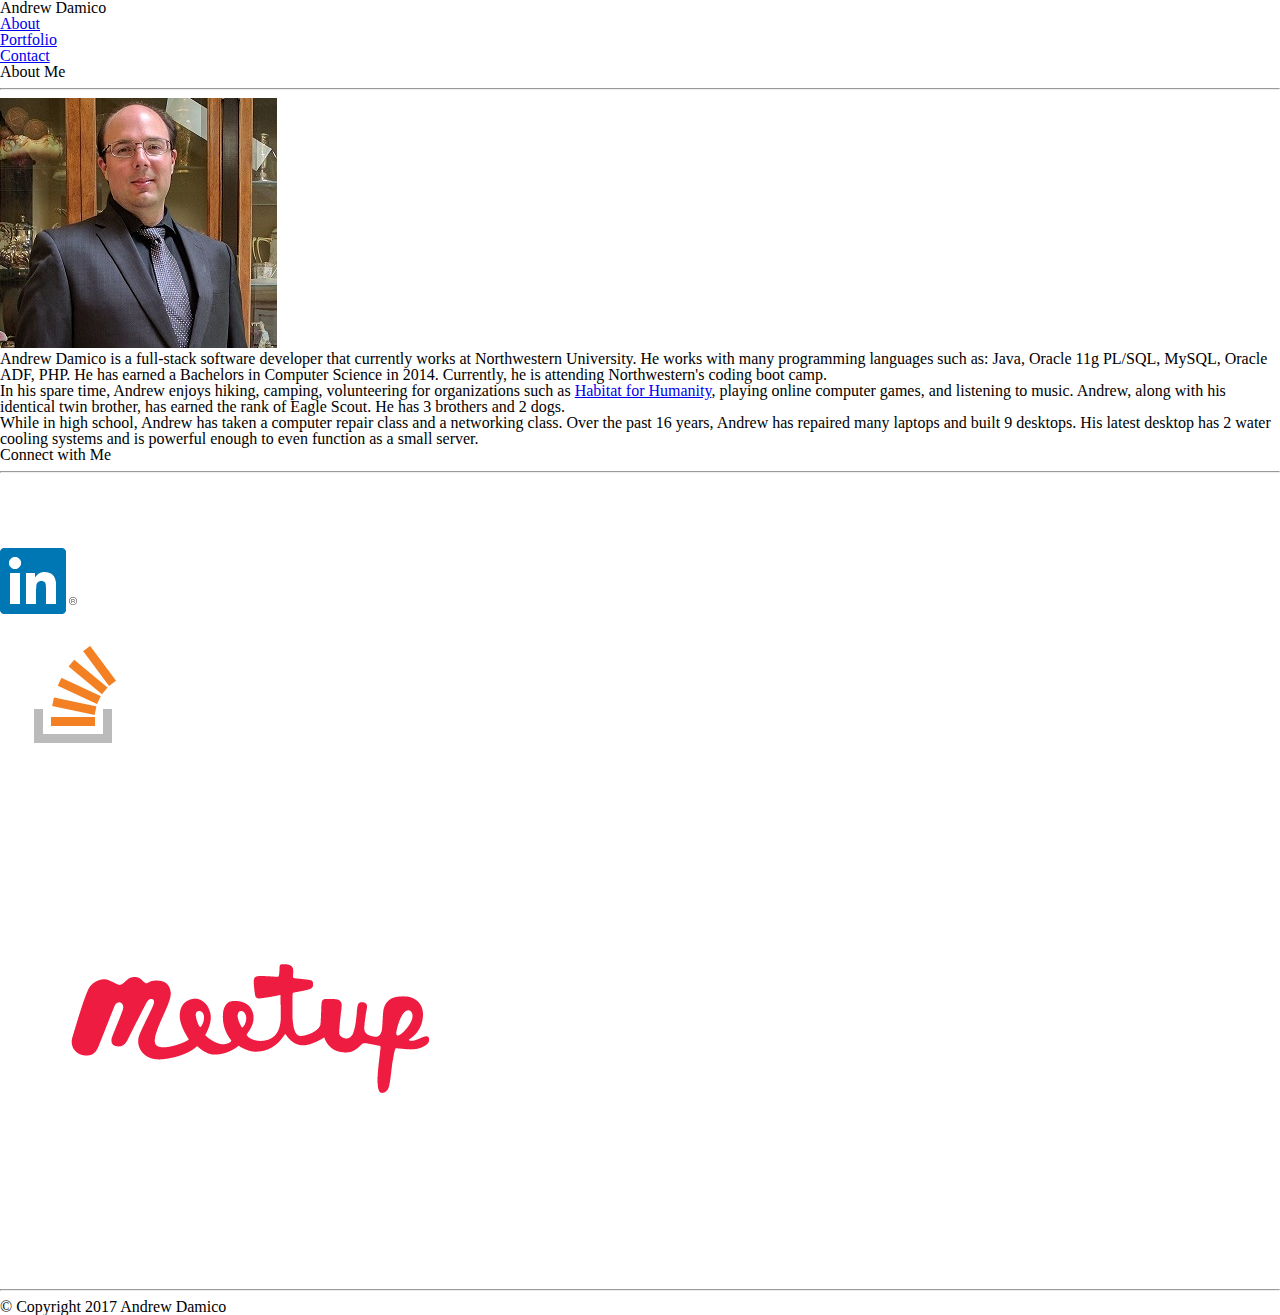
==== index.html @ 20ac9919 "Fresh copy of Basic-Portfolio with no style" ====
<!DOCTYPE html>
<html lang="en-us">
	<head>
		<title>Andrew's Portfolio</title>
		<meta charset="UTF-8">
		<link rel = "stylesheet" type = "text/css" href = "assets/css/reset.css" />
		<link rel = "stylesheet" type = "text/css" href = "assets/css/style.css" />
	</head>
	<body>
		<header>
			<div class="content">
				<div class="name">
					<h1>Andrew Damico</h1>
				</div>
				<nav>
					<ul>
						<li><a href="index.html">About</a></li>
						<li><a href="portfolio.html">Portfolio</a></li>
						<li><a href="contact.html">Contact</a></li>
					</ul>
				</nav>
			</div>
		</header>
		<div class="wrapper">
			<section class="content">
				<section class="main">
					<h2>About Me</h2>
					<hr>
					<img class="about-img" src="assets/images/Full-Suit.jpg" alt="Picture of Andrew's head" />
					<p>Andrew Damico is a full-stack software developer that currently works at Northwestern University. He works with many programming languages such as: Java, Oracle 11g PL/SQL, MySQL, Oracle ADF, PHP. He has earned a Bachelors in Computer Science in 2014. Currently, he is attending Northwestern's coding boot camp.</p>
					<p>In his spare time, Andrew enjoys hiking, camping, volunteering for organizations such as <a href="https://www.habitat.org/" target="_blank">Habitat for Humanity</a>, playing online computer games, and listening to music. Andrew, along with his identical twin brother, has earned the rank of Eagle Scout. He has 3 brothers and 2 dogs.</p>
					<p>While in high school, Andrew has taken a computer repair class and a networking class. Over the past 16 years, Andrew has repaired many laptops and built 9 desktops. His latest desktop has 2 water cooling systems and is powerful enough to even function as a small server.</p>
				</section>
				<aside class="connect">
					<h2>Connect with Me</h2>
					<hr>
					<ul>
						<li><a href="https://github.com/AndrewD14" target="_blank">
								<img id="github" class="connect-border" src="assets/images/GitHub-Mark-Light-64px.png" alt="Github Logo of octo cat" />
							</a>
						</li>
						<li><a href="https://www.linkedin.com/in/andrew-damico-a9999772/" target="_blank">
								<img class="connect-border" src="assets/images/In-2C-66px-R.png" alt="LinkedIn Logo" />
							</a>
						</li>
						<li><a href="https://stackexchange.com/users/11574528/andrew-damico/" target="_blank">
								<img class="connect-border" src="assets/images/so-icon.png" alt="Stack Overflow Logo" />
							</a>
						</li>
						<li><a href="https://www.meetup.com/members/207226395//" target="_blank">
								<img class="connect-border" src="assets/images/meetup-wordmark-red.png" alt="Meet Up Logo" />
							</a>
						</li>
					</ul>
				</aside>
			</section>
		</div>
		<footer id="clearfix">
			<hr>
			<div class="copyright">&copy; Copyright 2017 Andrew Damico</div>
		</footer>
	</body>
</html>
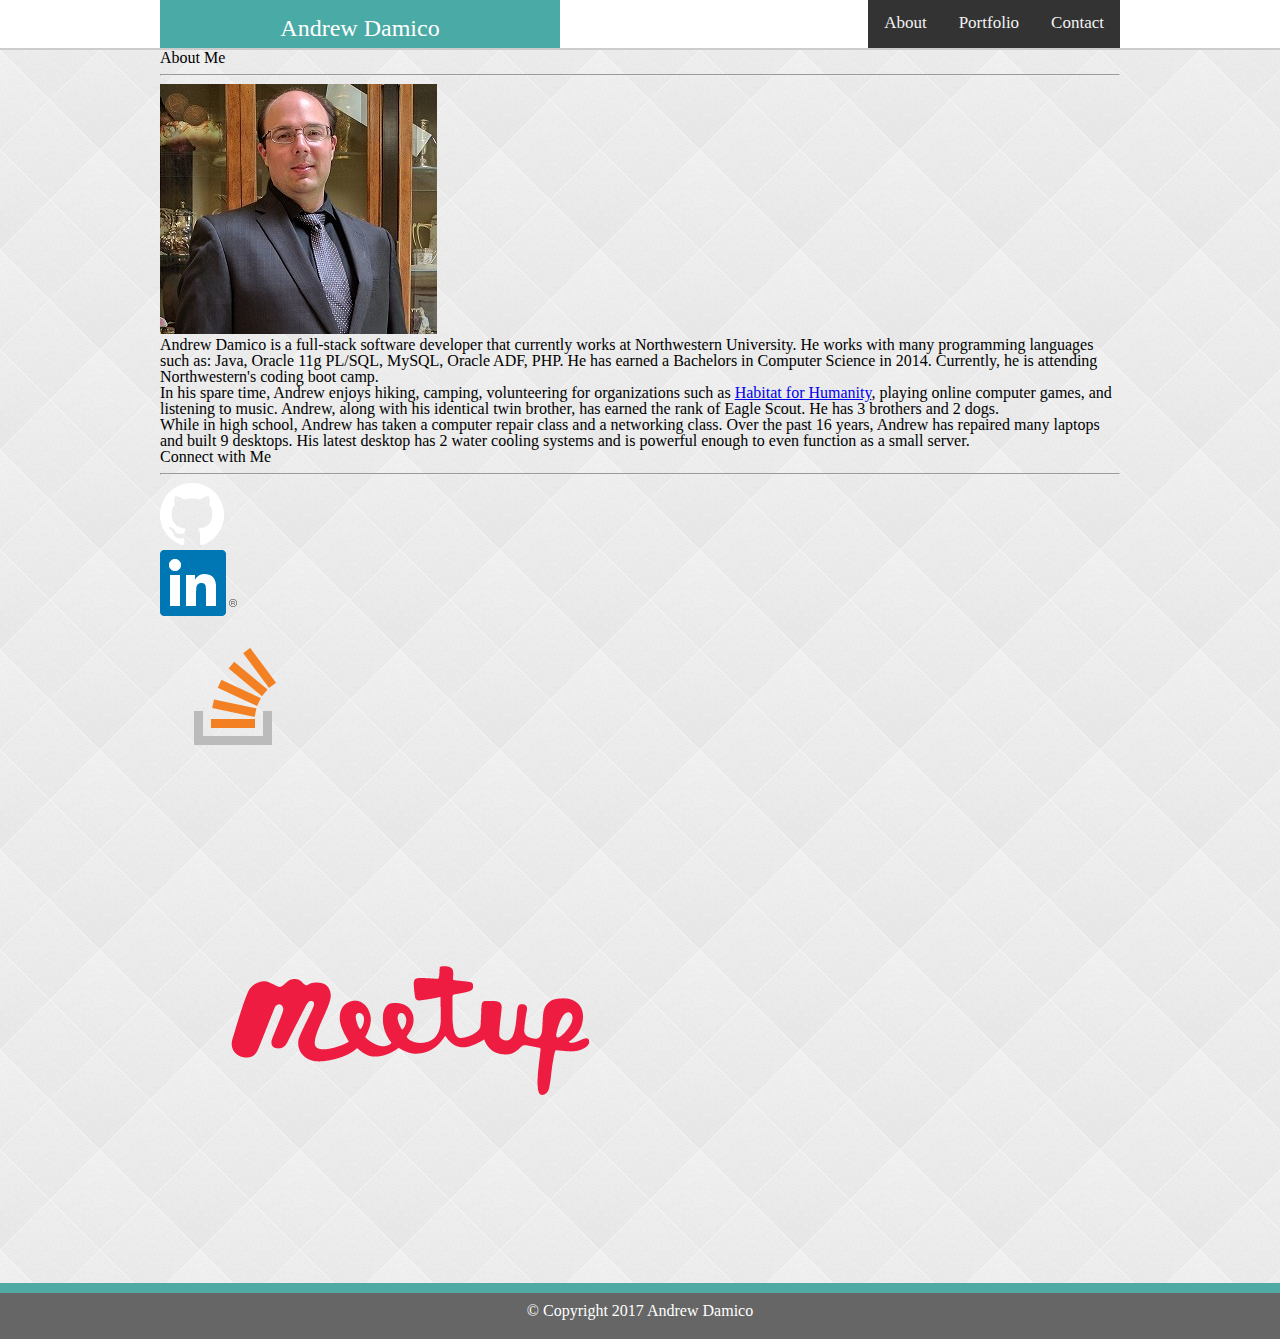
==== commit 83d87c4f: "Added in a responsive menu and style for the footer along with desktop style for header" ====
--- a/index.html
+++ b/index.html
@@ -3,22 +3,28 @@
 	<head>
 		<title>Andrew's Portfolio</title>
 		<meta charset="UTF-8">
+		<meta name="viewport" content="width=device-width, initial-scale=1.0">
 		<link rel = "stylesheet" type = "text/css" href = "assets/css/reset.css" />
 		<link rel = "stylesheet" type = "text/css" href = "assets/css/style.css" />
 	</head>
 	<body>
-		<header>
+		<header class="clearfix">
 			<div class="content">
+				<nav>
+					<div class="topnav" id="myTopnav">
+						<a href="index.html">About</a>
+						<a href="portfolio.html">Portfolio</a>
+						<a href="contact.html">Contact</a>
+						<a href="javascript:void(0);" style="font-size:15px;" class="icon" onclick="myFunction()">&#9776;</a>
+					</div>
+				</nav>
 				<div class="name">
-					<h1>Andrew Damico</h1>
+					<div class="parent-center">
+						<div class="parent-center-child">
+							<h1>Andrew Damico</h1>
+						</div>
+					</div>
 				</div>
-				<nav>
-					<ul>
-						<li><a href="index.html">About</a></li>
-						<li><a href="portfolio.html">Portfolio</a></li>
-						<li><a href="contact.html">Contact</a></li>
-					</ul>
-				</nav>
 			</div>
 		</header>
 		<div class="wrapper">
@@ -55,9 +61,21 @@
 				</aside>
 			</section>
 		</div>
-		<footer id="clearfix">
+		<footer class="parent-center">
 			<hr>
-			<div class="copyright">&copy; Copyright 2017 Andrew Damico</div>
+			<div class="parent-center-child">
+				<div class="copyright">&copy; Copyright 2017 Andrew Damico</div>
+			</div>
 		</footer>
+		<script>
+			function myFunction() {
+			    var x = document.getElementById("myTopnav");
+			    if (x.className === "topnav") {
+			        x.className += " responsive";
+			    } else {
+			        x.className = "topnav";
+			    }
+			}
+		</script>
 	</body>
 </html>--- a/assets/css/style.css
+++ b/assets/css/style.css
@@ -0,0 +1,157 @@
+/*general class*/
+.clearfix:after {
+  content: "";
+  display: block;
+  clear: both;
+}
+
+.wrapper {
+  background: url("../images/diamond_upholstery.png") repeat; 
+}
+
+h1 {
+  font-family: 'Georgia', Times, Times New Roman, serif;
+  color: white;
+  font-size: 2em;
+}
+
+/*2 classes used to center items*/
+.parent-center {
+  position: relative;
+  height: 3.5em;
+}
+
+.parent-center-child {
+  position: absolute;
+  top: 50%;
+  left: 50%;
+  transform: translate(-50%, -50%);
+}
+
+/*responsive nav style*/
+.topnav {
+  overflow: hidden;
+  background-color: #333;
+}
+
+.topnav a {
+  float: left;
+  display: block;
+  color: #f2f2f2;
+  text-align: center;
+  padding: 14px 16px;
+  text-decoration: none;
+  font-size: 17px;
+}
+
+.topnav a:hover {
+  background-color: #ddd;
+  color: black;
+}
+
+.topnav a {
+    display: none;
+}
+
+.topnav a.icon {
+  float: right;
+  display: block;
+}
+
+.topnav.responsive {
+  position: relative;
+}
+
+.topnav.responsive .icon {
+  position: absolute;
+  right: 0;
+  top: 0;
+}
+
+.topnav.responsive a {
+  float: none;
+  display: block;
+  text-align: left;
+}
+
+/*main div for name*/
+.name {
+  background-color: #4aaaa5;
+  color: white;
+}
+
+footer {
+  background-color: #666666;
+  margin: 0;
+  padding: 0;
+  color: white;
+}
+
+/*footer spacer bar*/
+footer hr{
+  display: block;
+  margin-top: 0;
+  margin-bottom: 0;
+  margin-left: auto;
+  margin-right: auto;
+  border-style: solid;
+  border-width: 5px;
+  color: #4faaa4;
+}
+
+/*text in footer*/
+.copyright {
+  text-align: center;
+}
+
+/*desktop overriding styles*/
+@media screen and (min-width: 980px) {
+  header {
+    border-color: #cccccc;
+    border-style: solid;
+    border-bottom-width: 2px;
+  }
+
+  /*pushes the nav full menu to the right*/
+  nav {
+    float: right;
+    display: inline-block;
+    border-width: 0;
+  }
+
+  /*makes the name full up the header vertically*/
+  .topnav {
+    height: 3em;
+    position: initial;
+  }
+
+  /*reveals the hidden responsive elements for desktop*/
+  .topnav a {
+    display: block;
+  }
+
+  /*hides the hamburger menu icon*/
+  .topnav a.icon {
+    display: none;
+  }
+
+  /*pushes the name to display to the left*/
+  .name {
+    float: left;
+    border-width: 0;
+    margin: 0;
+    padding: 0;
+    height: 3em;
+    width: 400px;
+  }
+
+  h1 {
+    font-size: 1.5em;
+  }
+
+  /*groups things tighter for the desktop view*/
+  .content {
+    width: 960px;
+    margin: 0 auto;
+  }
+}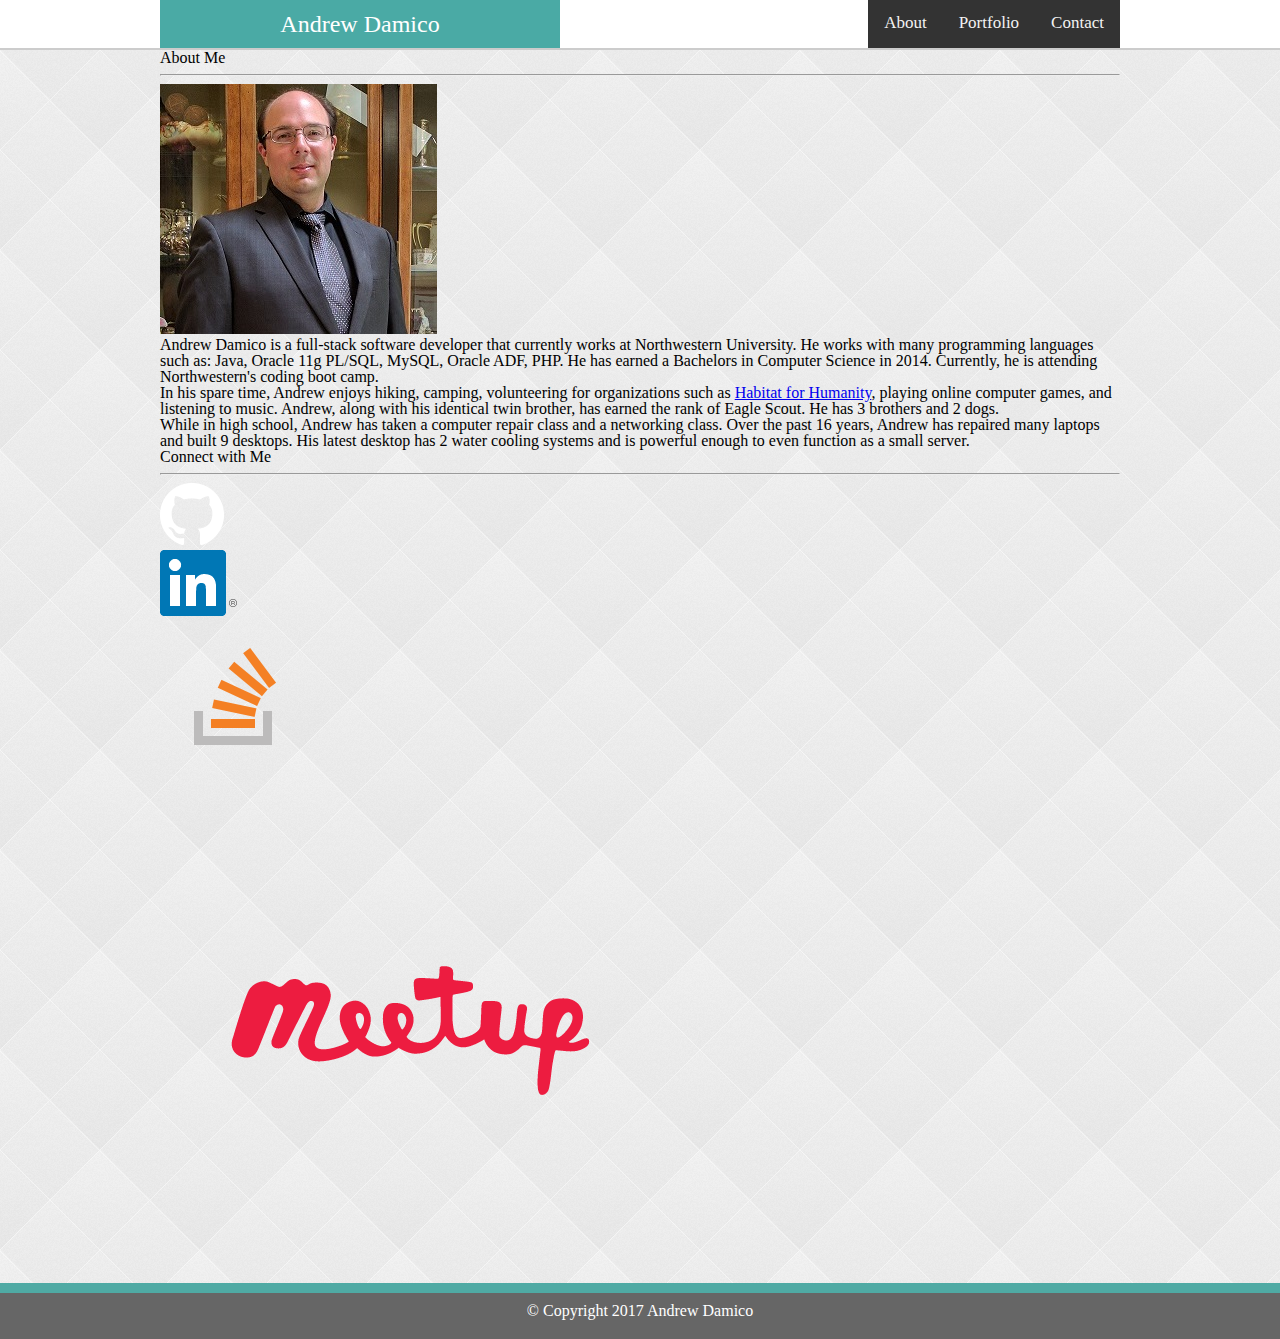
==== commit 9d88b767: "Removed none needed tags in html" ====
--- a/index.html
+++ b/index.html
@@ -18,12 +18,8 @@
 						<a href="javascript:void(0);" style="font-size:15px;" class="icon" onclick="myFunction()">&#9776;</a>
 					</div>
 				</nav>
-				<div class="name">
-					<div class="parent-center">
-						<div class="parent-center-child">
-							<h1>Andrew Damico</h1>
-						</div>
-					</div>
+				<div class="name parent-center">
+					<h1 class="parent-center-child">Andrew Damico</h1>
 				</div>
 			</div>
 		</header>
--- a/assets/css/style.css
+++ b/assets/css/style.css
@@ -18,7 +18,6 @@
 /*2 classes used to center items*/
 .parent-center {
   position: relative;
-  height: 3.5em;
 }
 
 .parent-center-child {
@@ -78,6 +77,7 @@
 .name {
   background-color: #4aaaa5;
   color: white;
+  height: 3.5em;
 }
 
 footer {
@@ -85,6 +85,7 @@
   margin: 0;
   padding: 0;
   color: white;
+  height: 3.5em;
 }
 
 /*footer spacer bar*/
@@ -137,7 +138,6 @@
 
   /*pushes the name to display to the left*/
   .name {
-    float: left;
     border-width: 0;
     margin: 0;
     padding: 0;
@@ -153,5 +153,6 @@
   .content {
     width: 960px;
     margin: 0 auto;
+    padding: 0;
   }
 }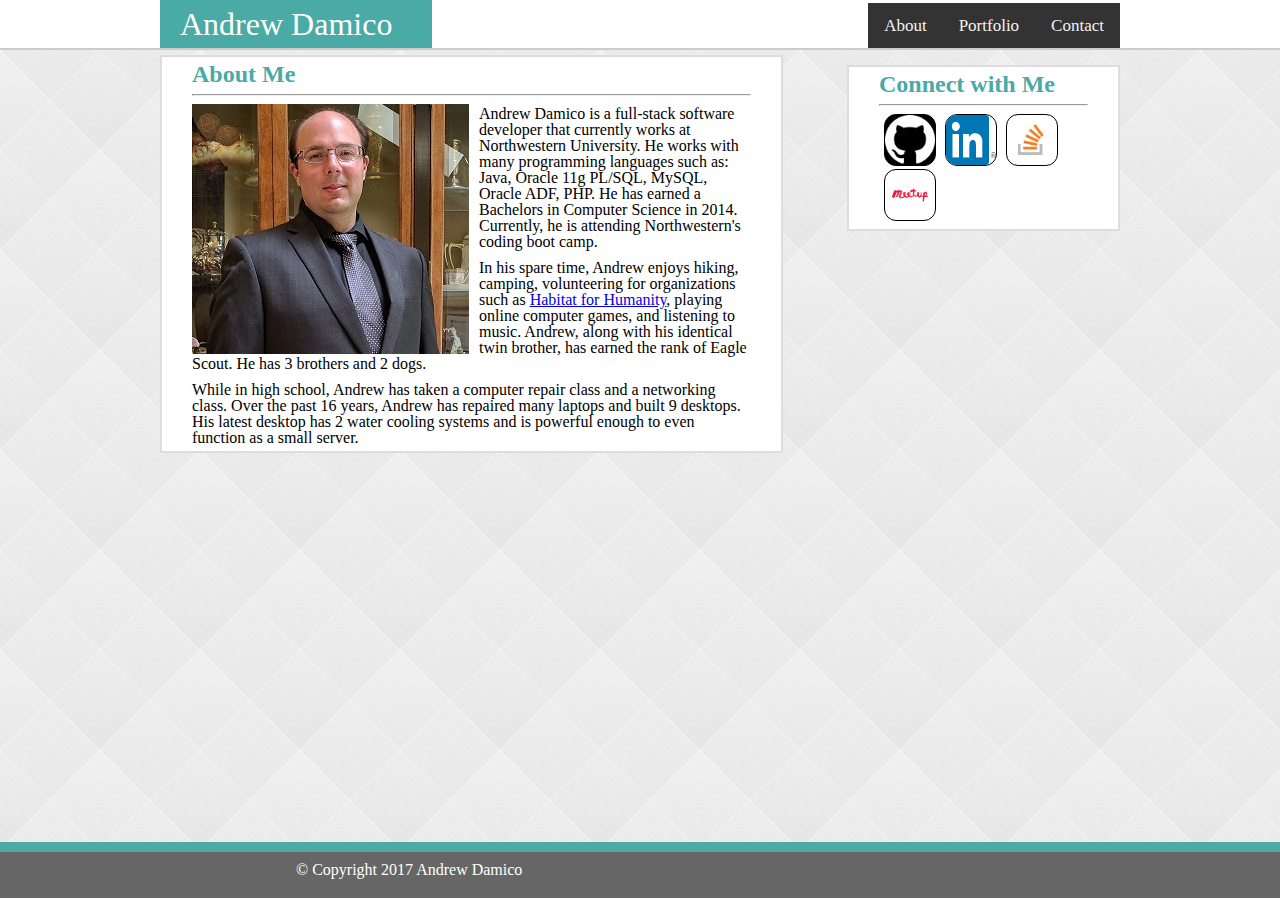
==== commit 5235ebe1: "Fixed the sticky footer, applied the format to the main and connect sections, made the desktop versi" ====
--- a/index.html
+++ b/index.html
@@ -25,7 +25,7 @@
 		</header>
 		<div class="wrapper">
 			<section class="content">
-				<section class="main">
+				<section class="main clearfix">
 					<h2>About Me</h2>
 					<hr>
 					<img class="about-img" src="assets/images/Full-Suit.jpg" alt="Picture of Andrew's head" />
--- a/assets/css/style.css
+++ b/assets/css/style.css
@@ -6,13 +6,27 @@
 }
 
 .wrapper {
-  background: url("../images/diamond_upholstery.png") repeat; 
+  background: url("../images/diamond_upholstery.png") repeat;
+  padding: 5px;
 }
 
 h1 {
   font-family: 'Georgia', Times, Times New Roman, serif;
   color: white;
   font-size: 2em;
+}
+
+h2{
+  color: #4aaaa5;
+  font-weight: bold;
+  font-size: 1.5em;
+}
+
+/*puts a bottom border on the header*/
+header {
+  border-color: #cccccc;
+  border-style: solid;
+  border-bottom-width: 2px;
 }
 
 /*2 classes used to center items*/
@@ -78,6 +92,67 @@
   background-color: #4aaaa5;
   color: white;
   height: 3.5em;
+}
+
+/*main content*/
+.main {
+  margin-bottom: 10px;
+  background-color: #ffffff;
+  border-color: #dddddd;
+  border-style: solid;
+  border-width: 2px;
+  padding-left: 30px;
+  padding-right: 30px;
+  padding-top: 5px;
+  padding-bottom: 5px;
+}
+
+.main p {
+  display: block;
+  margin-top: 10px;
+}
+
+.about-img {
+  float: left;
+  margin-right: 10px;
+}
+
+/*connect section*/
+.connect {
+  margin-top: 10px;
+  padding-left: 30px;
+  padding-right:30px;
+  padding-top: 5px;
+  padding-bottom: 5px;
+  background-color: #ffffff;
+  border-color: #dddddd;
+  border-style: solid;
+  border-width: 2px;
+}
+
+.connect ul li {
+  display: inline;
+  margin-left: 5px;
+}
+
+.connect ul li a {
+  text-decoration: none;
+}
+
+#github {
+  background-color: black;
+}
+
+.connect-border {
+  border-width: 1px;
+  border-style: solid;
+  border-color: black;
+  border-radius: 12px;
+}
+
+.connect img {
+  height: 50px;
+  width: 50px;
 }
 
 footer {
@@ -107,23 +182,23 @@
 
 /*desktop overriding styles*/
 @media screen and (min-width: 980px) {
-  header {
-    border-color: #cccccc;
-    border-style: solid;
-    border-bottom-width: 2px;
-  }
-
   /*pushes the nav full menu to the right*/
   nav {
     float: right;
-    display: inline-block;
     border-width: 0;
   }
 
-  /*makes the name full up the header vertically*/
+  .parent-center-child {
+    position: absolute;
+    top: 50%;
+    left: calc(25% - 1.5em);
+    transform: translate(0, -50%);
+  }
+
   .topnav {
-    height: 3em;
-    position: initial;
+    position: absolute;
+    bottom: 0;
+    right: 0;
   }
 
   /*reveals the hidden responsive elements for desktop*/
@@ -142,11 +217,13 @@
     margin: 0;
     padding: 0;
     height: 3em;
-    width: 400px;
-  }
-
-  h1 {
-    font-size: 1.5em;
+    width: 17em;
+    font-size: 1em;
+  }
+
+  /*makes the wrapper push the footer to the bottom in desktop*/
+  .wrapper {
+    min-height: calc(100vh - 6px - 7em);
   }
 
   /*groups things tighter for the desktop view*/
@@ -154,5 +231,17 @@
     width: 960px;
     margin: 0 auto;
     padding: 0;
+    position: relative;
+  }
+
+  .main {
+    width: 559px;
+    display: inline-block;
+    vertical-align: top;
+  }
+
+  .connect {
+    float: right;
+    width: 209px;
   }
 }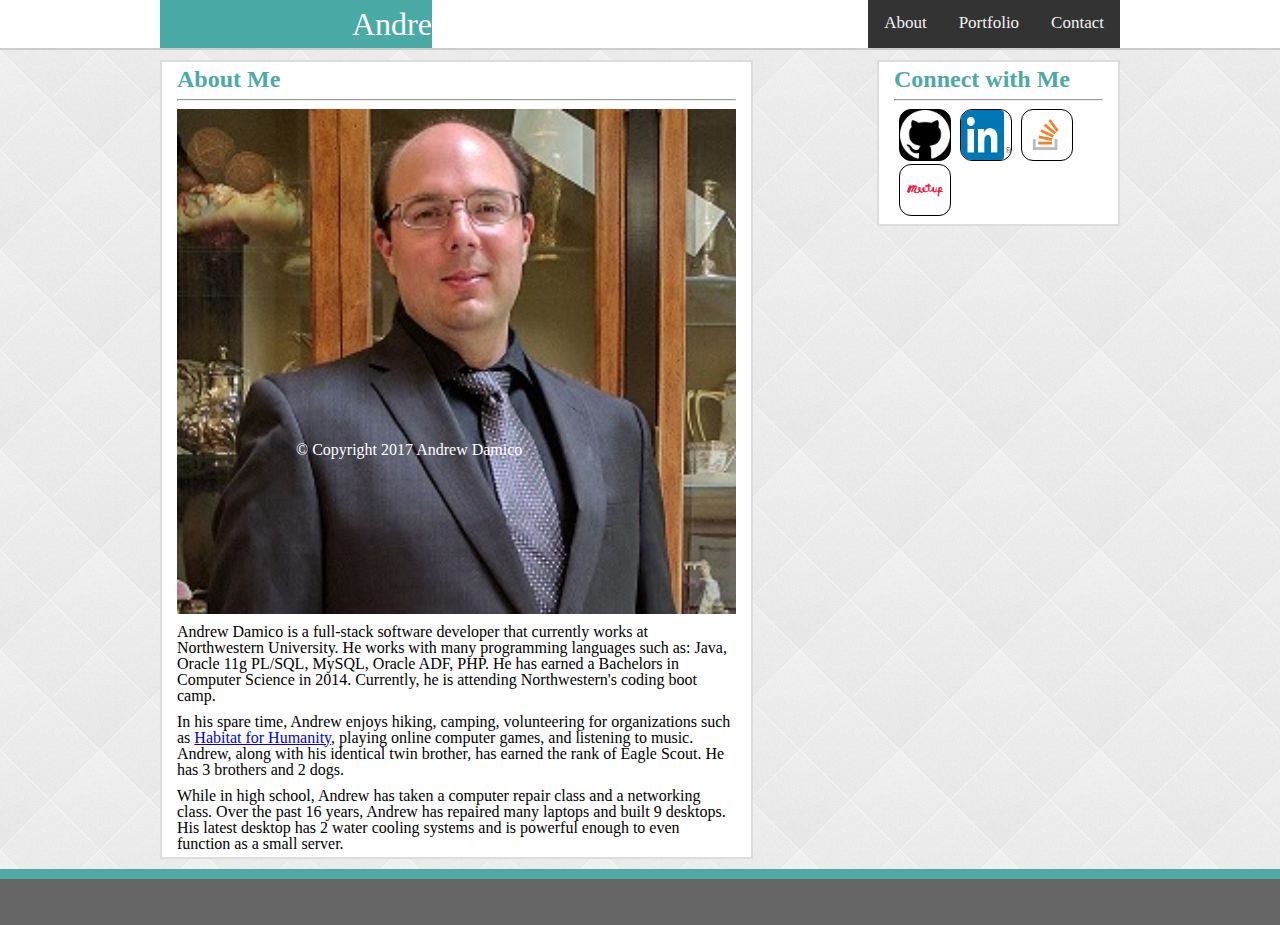
==== commit 83f630e3: "Finished the mobile layout" ====
--- a/index.html
+++ b/index.html
@@ -57,10 +57,10 @@
 				</aside>
 			</section>
 		</div>
-		<footer class="parent-center">
+		<footer>
 			<hr>
-			<div class="parent-center-child">
-				<div class="copyright">&copy; Copyright 2017 Andrew Damico</div>
+			<div class="parent-center">
+				<div class="parent-center-child">&copy; Copyright 2017 Andrew Damico</div>
 			</div>
 		</footer>
 		<script>
--- a/assets/css/style.css
+++ b/assets/css/style.css
@@ -7,7 +7,8 @@
 
 .wrapper {
   background: url("../images/diamond_upholstery.png") repeat;
-  padding: 5px;
+  width: 100%;
+  display: block;
 }
 
 h1 {
@@ -31,14 +32,14 @@
 
 /*2 classes used to center items*/
 .parent-center {
-  position: relative;
+  display: table;
+  text-align: center;
+  width: 100%;
 }
 
 .parent-center-child {
-  position: absolute;
-  top: 50%;
-  left: 50%;
-  transform: translate(-50%, -50%);
+  display: table-cell;
+  vertical-align: middle;
 }
 
 /*responsive nav style*/
@@ -55,15 +56,12 @@
   padding: 14px 16px;
   text-decoration: none;
   font-size: 17px;
+  display: none;
 }
 
 .topnav a:hover {
   background-color: #ddd;
   color: black;
-}
-
-.topnav a {
-    display: none;
 }
 
 .topnav a.icon {
@@ -96,15 +94,16 @@
 
 /*main content*/
 .main {
-  margin-bottom: 10px;
   background-color: #ffffff;
   border-color: #dddddd;
   border-style: solid;
   border-width: 2px;
-  padding-left: 30px;
-  padding-right: 30px;
+  padding-left: 15px;
+  padding-right: 15px;
   padding-top: 5px;
   padding-bottom: 5px;
+  width: 90%;
+  margin: 10px auto 10px auto;
 }
 
 .main p {
@@ -113,21 +112,24 @@
 }
 
 .about-img {
-  float: left;
-  margin-right: 10px;
+  display: block;
+  height: auto;
+  width: 100%;
+  margin: 0 auto;
 }
 
 /*connect section*/
 .connect {
-  margin-top: 10px;
-  padding-left: 30px;
-  padding-right:30px;
+  background-color: #ffffff;
+  border-color: #dddddd;
+  border-style: solid;
+  border-width: 2px;
+  padding-left: 15px;
+  padding-right: 15px;
   padding-top: 5px;
   padding-bottom: 5px;
-  background-color: #ffffff;
-  border-color: #dddddd;
-  border-style: solid;
-  border-width: 2px;
+  width: 90%;
+  margin: 10px auto 10px auto;
 }
 
 .connect ul li {
@@ -165,19 +167,11 @@
 
 /*footer spacer bar*/
 footer hr{
-  display: block;
   margin-top: 0;
-  margin-bottom: 0;
-  margin-left: auto;
-  margin-right: auto;
+  margin-bottom: 15px;
   border-style: solid;
   border-width: 5px;
   color: #4faaa4;
-}
-
-/*text in footer*/
-.copyright {
-  text-align: center;
 }
 
 /*desktop overriding styles*/
@@ -199,6 +193,8 @@
     position: absolute;
     bottom: 0;
     right: 0;
+    border-width: 0;
+    min-height: 100%;
   }
 
   /*reveals the hidden responsive elements for desktop*/
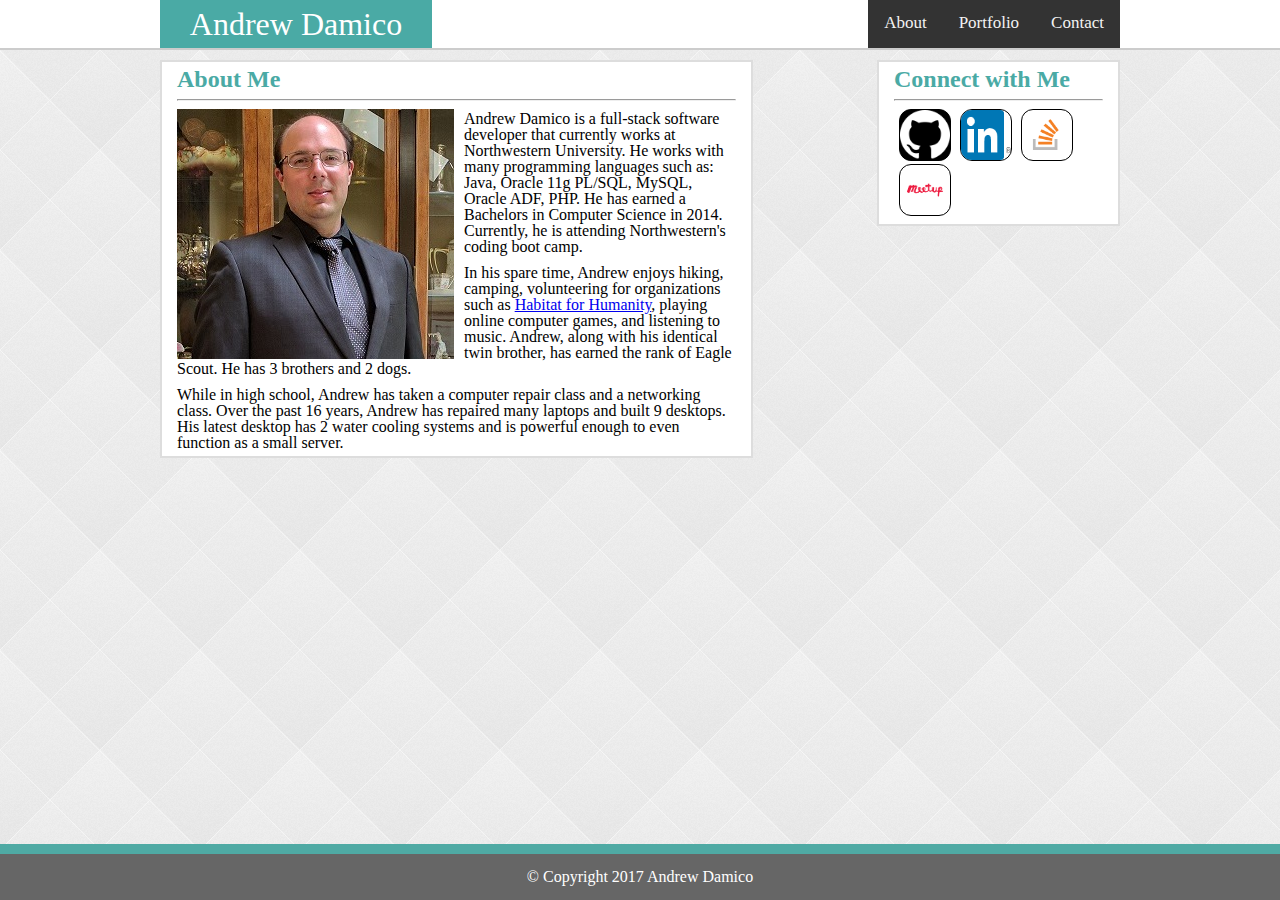
==== commit 88c82e9a: "Corrected the centering on the smaller widths, added in the 768px styles" ====
--- a/index.html
+++ b/index.html
@@ -23,8 +23,8 @@
 				</div>
 			</div>
 		</header>
-		<div class="wrapper">
-			<section class="content">
+		<div class="wrapper clearfix">
+			<section class="main-content">
 				<section class="main clearfix">
 					<h2>About Me</h2>
 					<hr>
--- a/assets/css/style.css
+++ b/assets/css/style.css
@@ -6,9 +6,9 @@
 }
 
 .wrapper {
-  background: url("../images/diamond_upholstery.png") repeat;
-  width: 100%;
-  display: block;
+  background: url("../images/diamond_upholstery.png");
+  min-height: calc(100vh - 5px - 9.5em);
+  display: flex;
 }
 
 h1 {
@@ -93,6 +93,11 @@
 }
 
 /*main content*/
+.main-content {
+  width: 96%;
+  margin: 0 auto;
+}
+
 .main {
   background-color: #ffffff;
   border-color: #dddddd;
@@ -157,6 +162,88 @@
   width: 50px;
 }
 
+/*main portfolio images*/
+.portfolio-full img {
+  height: auto;
+  width: 100%;
+  display: block;
+  position: relative;
+  z-index: 1;
+}
+
+.portfolio-full{
+  position: relative;
+  margin-bottom: 20px;
+  width: 100%;
+}
+
+.portfolio-label {
+  float: left;
+  color: white;
+  font-weight: bold;
+  background-color: #4aaaa5;
+  height: 2em;
+  position: absolute;
+  font-size: 1.8em;
+  top: 80%;
+  z-index: 2;
+}
+
+/*form and button style*/
+form input{
+  margin-top: 8px;
+  margin-bottom: 20px;
+}
+
+form textarea {
+  height: 8em;
+  width: 35em;
+}
+
+.menuBtn{
+  width: 350px;
+  height: 30px;
+  margin: 10px 0;
+}
+
+.menuBtn button:active,
+.menuBtn button.active,
+.menuBtn button:focus {
+  background-image: none;
+  outline: 0;
+  -webkit-box-shadow: inset 0 3px 5px rgba(0, 0, 0, .125);
+          box-shadow: inset 0 3px 5px rgba(0, 0, 0, .125);
+}
+
+.menuBtn button{
+    text-align: center;
+    color:white;
+    border: 3.0px solid;
+    border-color: #0059b3;
+    font-size:15px;
+    font-weight:bold;
+    font-family: PeriodicoDisplay-Rg, Georgia;
+    border-bottom-left-radius: 20px;
+    border-bottom-right-radius: 20px;
+    border-top-left-radius: 20px;
+    border-top-right-radius: 20px;
+    padding: 8px;
+    text-decoration: none !important;
+    background-image: linear-gradient(to right, #2f6a67 50%, #4aaaa5 50%);
+    background-position: 0% 0;
+    background-size: 205% auto;
+    transition: background-position 0.2s ease-out;
+}
+
+.menuBtn button:hover{   
+    text-decoration: none !important;
+    background-position: -97% 0;
+}
+
+.menuBtn button::text{
+    text-decoration: none !important;
+}
+
 footer {
   background-color: #666666;
   margin: 0;
@@ -174,19 +261,12 @@
   color: #4faaa4;
 }
 
-/*desktop overriding styles*/
-@media screen and (min-width: 980px) {
+/*Phone landscape and tablets*/
+@media screen and (min-width: 768px) {
   /*pushes the nav full menu to the right*/
   nav {
     float: right;
     border-width: 0;
-  }
-
-  .parent-center-child {
-    position: absolute;
-    top: 50%;
-    left: calc(25% - 1.5em);
-    transform: translate(0, -50%);
   }
 
   .topnav {
@@ -219,10 +299,56 @@
 
   /*makes the wrapper push the footer to the bottom in desktop*/
   .wrapper {
-    min-height: calc(100vh - 6px - 7em);
+    min-height: calc(100vh - 10px - 6em);
+  }
+
+  .about-img {
+    float: left;
+    margin-right: 10px;
+    width: auto;
   }
 
   /*groups things tighter for the desktop view*/
+  .content {
+    margin: 0 auto;
+    padding: 0;
+    position: relative;
+    width: 94%;
+  }
+
+  .portfolio img {
+    height: auto;
+    width: 100%;
+    display: block;
+    position: relative;
+    z-index: 1;
+  }
+
+  .portfolio-full{
+    position: relative;
+    margin-bottom: 20px;
+    width: 40%;
+  }
+
+  .portfolio-label {
+    color: white;
+    font-weight: bold;
+    background-color: #4aaaa5;
+    font-size: 1.25em;
+    line-height: 25px;
+  }
+
+  .portfolio .portfolio-full:nth-child(even) {
+    float: right;
+  }
+
+  .portfolio .portfolio-full:nth-child(odd) {
+    float: left;
+  }
+}
+
+/*desktop overriding styles*/
+@media screen and (min-width: 980px) {
   .content {
     width: 960px;
     margin: 0 auto;
@@ -230,6 +356,55 @@
     position: relative;
   }
 
+  /*pushes the nav full menu to the right*/
+  nav {
+    float: right;
+    border-width: 0;
+  }
+
+  .topnav {
+    position: absolute;
+    bottom: 0;
+    right: 0;
+    border-width: 0;
+    min-height: 100%;
+  }
+
+  /*reveals the hidden responsive elements for desktop*/
+  .topnav a {
+    display: block;
+  }
+
+  /*hides the hamburger menu icon*/
+  .topnav a.icon {
+    display: none;
+  }
+
+  /*pushes the name to display to the left*/
+  .name {
+    border-width: 0;
+    margin: 0;
+    padding: 0;
+    height: 3em;
+    width: 17em;
+    font-size: 1em;
+  }
+
+  /*makes the wrapper push the footer to the bottom in desktop*/
+  .wrapper {
+    min-height: calc(100vh - 10px - 6em);
+  }
+
+  /*groups things tighter for the desktop view*/
+  
+
+  .main-content {
+    width: 960px;
+    margin: 0 auto;
+    padding: 0;
+    position: relative;
+  }
+
   .main {
     width: 559px;
     display: inline-block;
